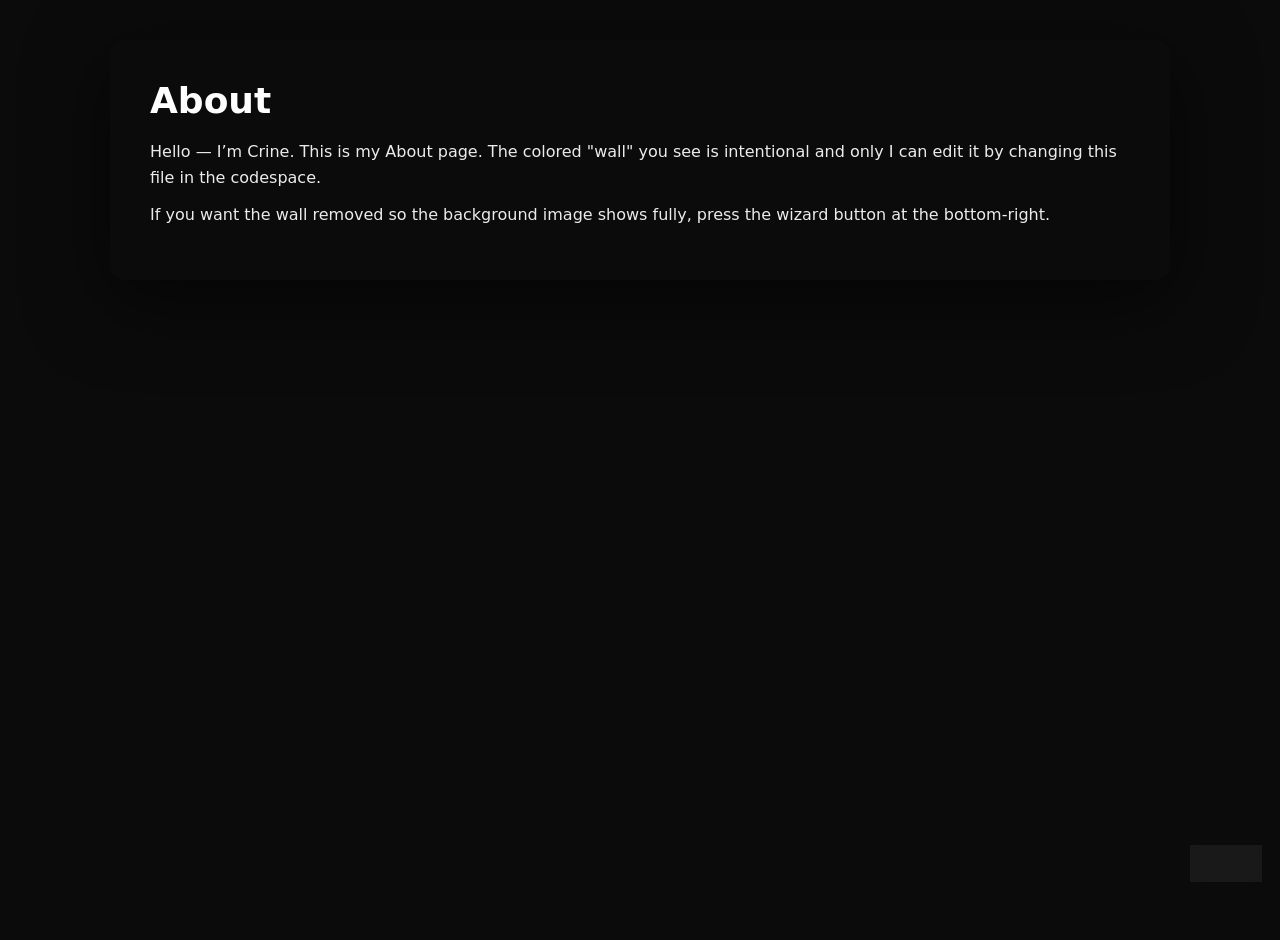
==== about.html @ 4299e584 "Rewrite physics; add explode sequence and visual effects" ====
<!doctype html>
<html lang="en">
<head>
  <meta charset="utf-8">
  <meta name="viewport" content="width=device-width,initial-scale=1">
  <title>About</title>
  <style>
    :root{--main-bg:#0b0b0b;--page-width:980px}
    html,body{height:100%;margin:0}
    body{font-family:Poppins,Inter,system-ui,Arial,sans-serif;background-color:var(--main-bg);color:#fff;position:relative;overflow-x:hidden}
    /* background image is a back layer with 0 opacity by default; it will fade in when body.reveal is set */
    body::before{content:'';position:fixed;inset:0;z-index:-1;background-image:url('https://i.pinimg.com/736x/a1/3c/23/a13c23d97e668a75bcf1bcc679b148fe.jpg');background-size:cover;background-position:center 85%;background-repeat:no-repeat;opacity:0;transition:opacity 650ms ease-in-out}
    body.reveal::before{opacity:1}

    /* The colored wall (main area) that appears on load - solid color */
    .page{width:var(--page-width);max-width:calc(100% - 48px);margin:40px auto;padding:40px;background:var(--main-bg);border-radius:14px;box-shadow:0 20px 80px rgba(0,0,0,0.6);position:relative;z-index:2}

    h1{margin:0 0 18px;font-size:36px}
    p{margin:0 0 12px;color:rgba(255,255,255,0.92);line-height:1.6}

    /* wizard button */
    #wizard-btn{position:fixed;right:18px;bottom:18px;z-index:10010;background:rgba(255,255,255,0.06);color:#fff;border:1px solid rgba(255,255,255,0.12);padding:10px 14px;border-radius:14px;font-weight:700;cursor:pointer;backdrop-filter:blur(6px)}
    #wizard-btn:hover{transform:translateY(-2px)}

    @media (max-width:520px){.page{margin:20px;padding:20px}.h1{font-size:28px}}
  </style>
</head>
<body>
  <div id="main-wall" class="page" style="display:block;visibility:visible;">
    <h1>About</h1>
    <p>Hello — I’m Crine. This is my About page. The colored "wall" you see is intentional and only I can edit it by changing this file in the codespace.</p>
    <p>If you want the wall removed so the background image shows fully, press the wizard button at the bottom-right.</p>
  </div>

  <button id="wizard-btn" aria-label="Wizard">wizard</button>

  <script>
    (function(){
      const btn = document.getElementById('wizard-btn');
      const wall = document.getElementById('main-wall');
      let revealed = false;

      // Ensure wall is visible on load and image hidden
      wall.style.display = 'block';
      document.body.classList.remove('reveal');
      btn.textContent = 'wizard';

      btn.addEventListener('click', ()=>{
        revealed = !revealed;
        if(revealed){
          // reveal the background image by adding class to body (fades in)
          document.body.classList.add('reveal');
          btn.textContent = 'hide wizard';
        } else {
          document.body.classList.remove('reveal');
          btn.textContent = 'wizard';
        }
      });
    })();
  </script>
</body>
</html>
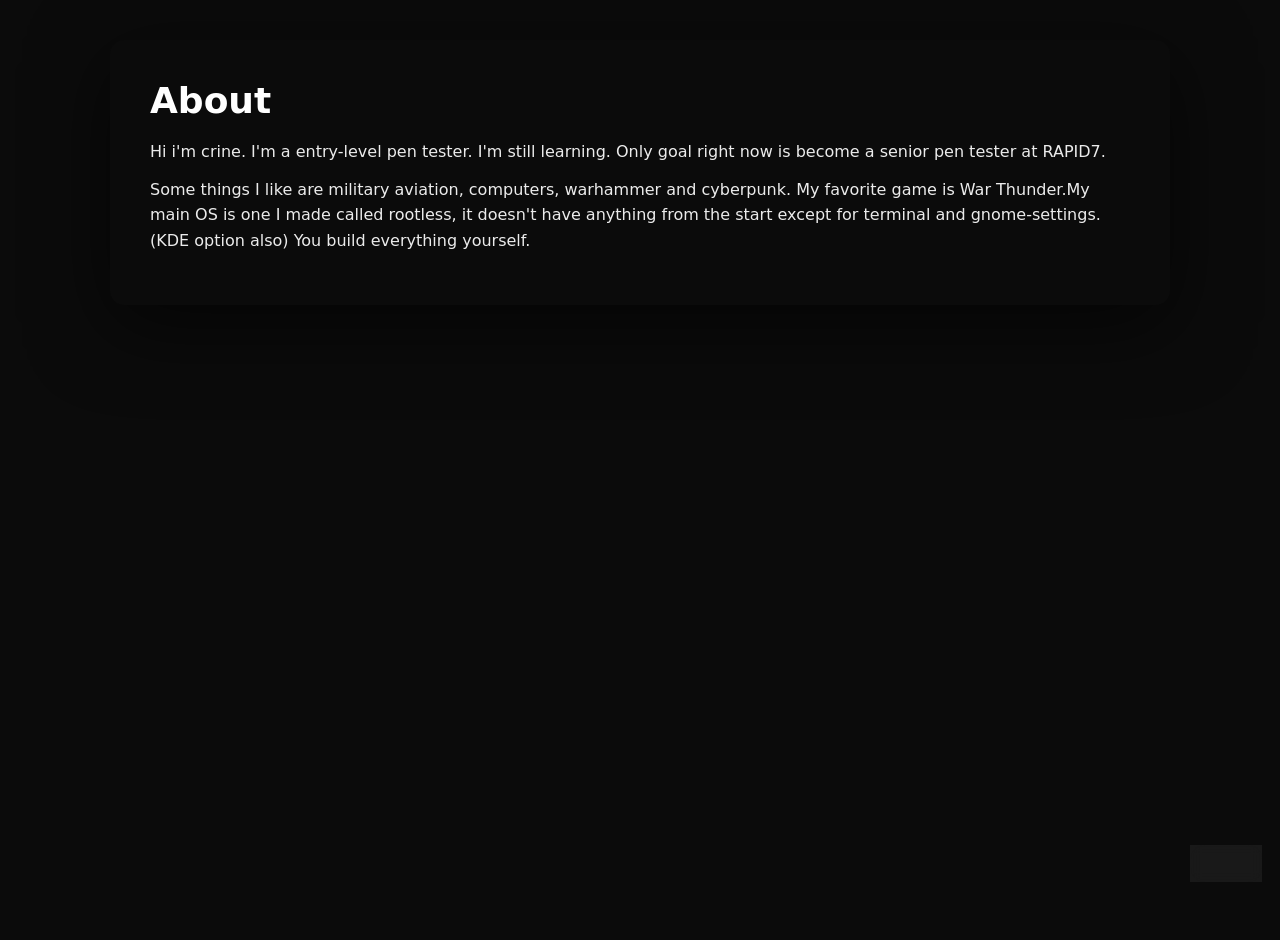
==== commit e0ed2ede: "Update about.html" ====
--- a/about.html
+++ b/about.html
@@ -28,8 +28,8 @@
 <body>
   <div id="main-wall" class="page" style="display:block;visibility:visible;">
     <h1>About</h1>
-    <p>Hello — I’m Crine. This is my About page. The colored "wall" you see is intentional and only I can edit it by changing this file in the codespace.</p>
-    <p>If you want the wall removed so the background image shows fully, press the wizard button at the bottom-right.</p>
+    <p>Hi i'm crine. I'm a entry-level pen tester. I'm still learning. Only goal right now is become a senior pen tester at RAPID7. </p>
+    <p>Some things I like are military aviation, computers, warhammer and cyberpunk. My favorite game is War Thunder.My main OS is one I made called rootless, it doesn't have anything from the start except for terminal and gnome-settings.(KDE option also) You build everything yourself. </p>
   </div>
 
   <button id="wizard-btn" aria-label="Wizard">wizard</button>
